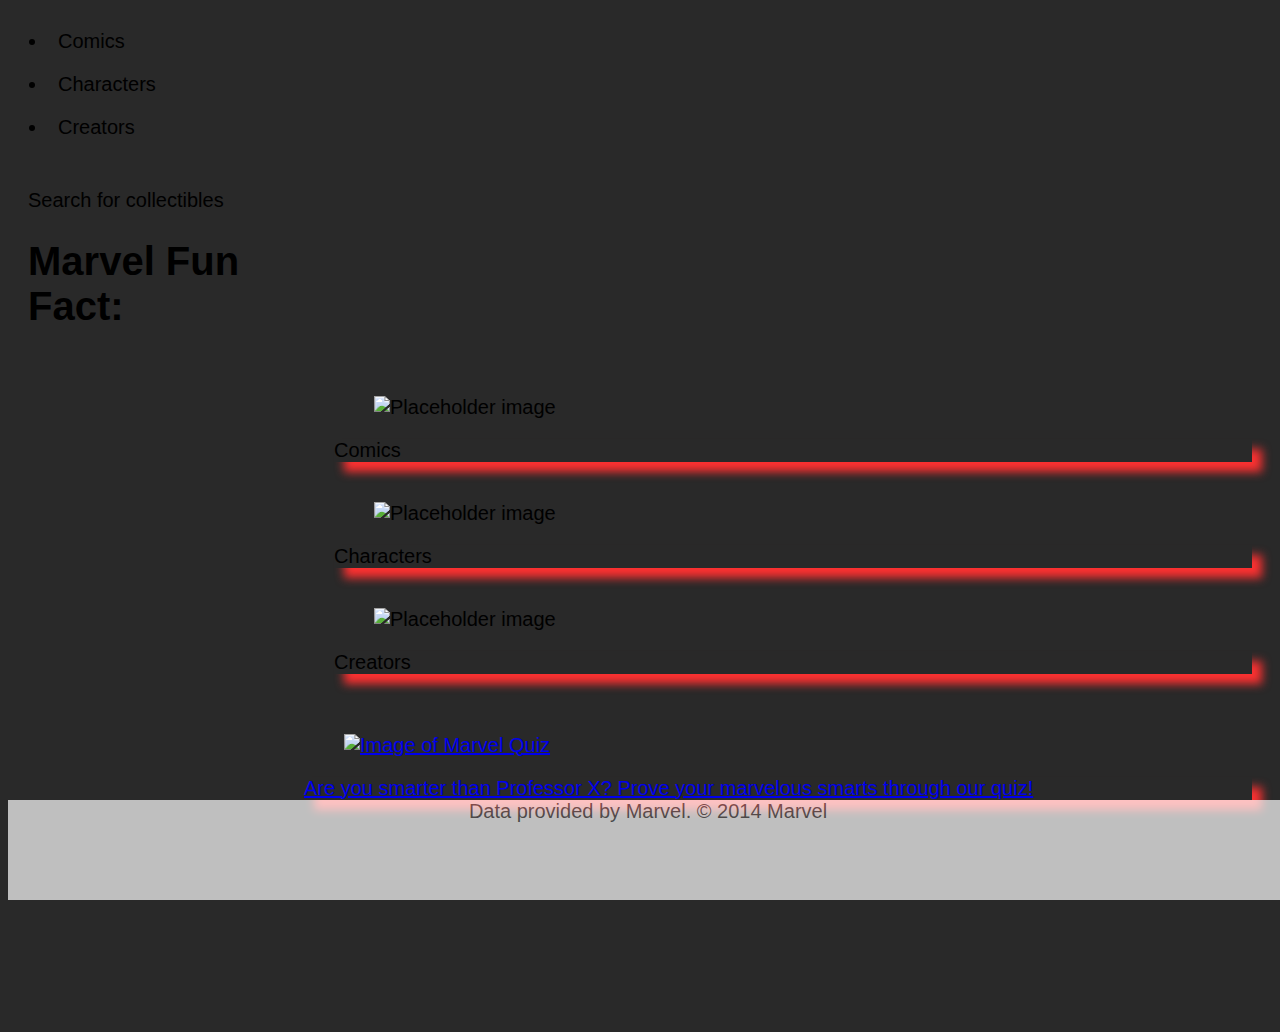
==== index.html @ bc331861 "work on the fun fact" ====
<!DOCTYPE html>
<html lang="en">

<head>
    <meta charset="UTF-8">
    <meta name="viewport" content="width=device-width, initial-scale=1.0">
    <meta http-equiv="X-UA-Compatible" content="ie=edge">
    <title>Marvel Fan Site</title>
    <link rel="shortcut icon" href="../images/fav_icon.png" type="image/x-icon">
    <!-- Bulma Version 0.9.0-->
    <link rel="stylesheet" href="https://unpkg.com/bulma@0.9.0/css/bulma.min.css" />
    <script defer src="https://use.fontawesome.com/releases/v5.0.10/js/all.js"></script>
    <script async src="https://cse.google.com/cse.js?cx=8356d225dc8c7fed3"></script>
    <script src="https://code.jquery.com/jquery-3.6.0.min.js"
        integrity="sha256-/xUj+3OJU5yExlq6GSYGSHk7tPXikynS7ogEvDej/m4=" crossorigin="anonymous"></script>
    <link rel="stylesheet" href="./assets/css/style.css">
</head>
<body class="is-fullheight-100vh">
    <nav class="navbar is-dark">
        <ul class="navbar-start">
            <li class="comics-search">
                Comics 
            </li>
            <li class="characters-search">
                Characters 
            </li>
            <li class="creators-search">
                Creators 
            </li>          
        </ul>
    </nav>
<main>
    <header>
        <h1 id="h1a">
            Comics
        </h1>
        <h1 id="h1b">
            Characters
        </h1>
        <h1 id="h1c">
            Creators
        </h1>
    </header>
    <form class="box main-content" style="padding: 2rem">
        <div class="field">
            <label class="label">Search for collectibles</label>
            <div class="control">
                <div class="gcse-search"></div>
            </div>
            <div>
            <h1> Marvel Fun Fact:</h1>
            <div id="marvel-facts"></div>
            </div>
        </div>
    </form>
    <section class="columns is-centered main-content" id="category-container" style="padding: 2rem">
        <div class="column">
            <div class="card cardBtn comics-search">
                <div class="card-image">
                    <figure class="image is-2by1">
                        <img src="https://terrigen-cdn-dev.marvel.com/content/prod/1x/agentx01.jpg"
                            alt="Placeholder image">
                    </figure>
                </div>
                <div class="card-content">
                    <div class="media">
                        <div id=comics-search class="media-content">
                            <p class="title is-4">Comics</p>
                        </div>
                    </div>
                </div>
            </div>
        </div>
        <div class="column">
            <div class="card characters-search">
                <div class="card-image">
                    <figure class="image is-2by1">
                        <img src="https://terrigen-cdn-dev.marvel.com/content/prod/1x/037smm_com_crd_01.jpg"
                            alt="Placeholder image">
                    </figure>
                </div>
                <div class="card-content">
                    <div class="media">
                        <div class="media-content">
                            <p class="title is-4">Characters</p>
                        </div>
                    </div>
                </div>
            </div>
        </div>
        <div class="column">
            <div class="card creators-search">
                <div class="card-image">
                    <figure class="image is-2by1">
                        <img src="https://i.annihil.us/u/prod/marvel/i/mg/8/b0/60cd0f5d4423a/standard_fantastic.jpg"
                            alt="Placeholder image" class="creators-search">
                    </figure>
                </div>
                <div class="card-content">
                    <div class="media">
                        <div class="media-content">
                            <p class="title is-4">Creators</p>
                        </div>
                    </div>
                </div>
            </div>
        </div>
    </section>
    <section class="column main-content" style="padding: 2rem" id="marvelQuizDiv">
        <article class="card">
            <div class="card-image">
                <a href="quiz_index.html" target="_blank">
                    <figure id="Marvel-Quiz-Image">
                        <img src="assets/images/quizview.png" alt="Image of Marvel Quiz">
                    </figure>
            </div>
            <div class="card-content">
                <div class="media">
                    <div class="media-content">
                        <p class="title is-2">Are you smarter than Professor X? Prove your marvelous smarts through our quiz!
                        </p>
                    </div>
                </div>
            </div>
        </article>
    </section>
    <section id="comic-container"></section>
</main>
<footer>
    <section class="pagination is-centered" id="pages" role="navigation" aria-label="pagination">
        <a class="pagination-previous" id="previous">Previous</a>
        <a class="pagination-next" id="next">Next page</a>
        <ul class="pagination-list">
          <li><a class="pagination-link" aria-label="Goto page 1">1</a></li>
          <li><span class="pagination-ellipsis">&hellip;</span></li>
          <li><a class="pagination-link" aria-label="Goto page 45">45</a></li>
          <li><a class="pagination-link is-current" aria-label="Page 46" aria-current="page">46</a></li>
          <li><a class="pagination-link" aria-label="Goto page 47">47</a></li>
          <li><span class="pagination-ellipsis">&hellip;</span></li>
          <li><a class="pagination-link" aria-label="Goto page 86">86</a></li>
        </ul>
    </section>
    <section class="is-centered">Data provided by Marvel. © 2014 Marvel</section>
</footer>
    <script src="http://www.myersdaily.org/joseph/javascript/md5.js"></script>
    <script src="../js/bulma.js"></script>
    <script src="./assets/js/script.js"></script>
</body>
</html>
---- assets/css/style.css ----
/* Default font-size set */
html {
  font-size: 62.5%;
  font-family: Arial, sans-serif;
  background-color: rgba(17, 17, 17, 0.897);
}

body {
  font-size: 2rem;
}

main {
  height: 95vh;
}
nav li {
  padding: 1rem;
}

#h1a,
#h1b,
#h1c {
  display: none;
  text-align: center;
  position: fixed;
  top: 0;
  width: 100%;
  height: 5rem;
  background-color: white;
  opacity: 0.6;
  font-weight: bold;
  font-size: 3rem;
  color: rgba(0, 0, 0, 0.671);
}

.card-content {
  box-shadow: 1rem 1rem 1rem rgb(252, 49, 49);
}
.box {
  float: left;
  width: 25%;
  padding: 0.5rem;
}
.column {
  float: right;
  width: 75%;
}
#marvelQuizDiv {
  margin-bottom: 10rem;
  width: 75%;
}

#Marvel-Quiz-Image:hover {
  opacity: 0.7;
}
.comics-search:hover {
  opacity: 0.7;
}
.characters-search:hover {
  opacity: 0.7;
}
.creators-search:hover {
  opacity: 0.7;
}
#pages {
  display: none;
}
footer {
  text-align: center;
  position: fixed;
  bottom: 0;
  width: 100%;
  height: 10rem;
  background-color: white;
  opacity: 0.7;
  color: rgba(0, 0, 0, 0.671);
}
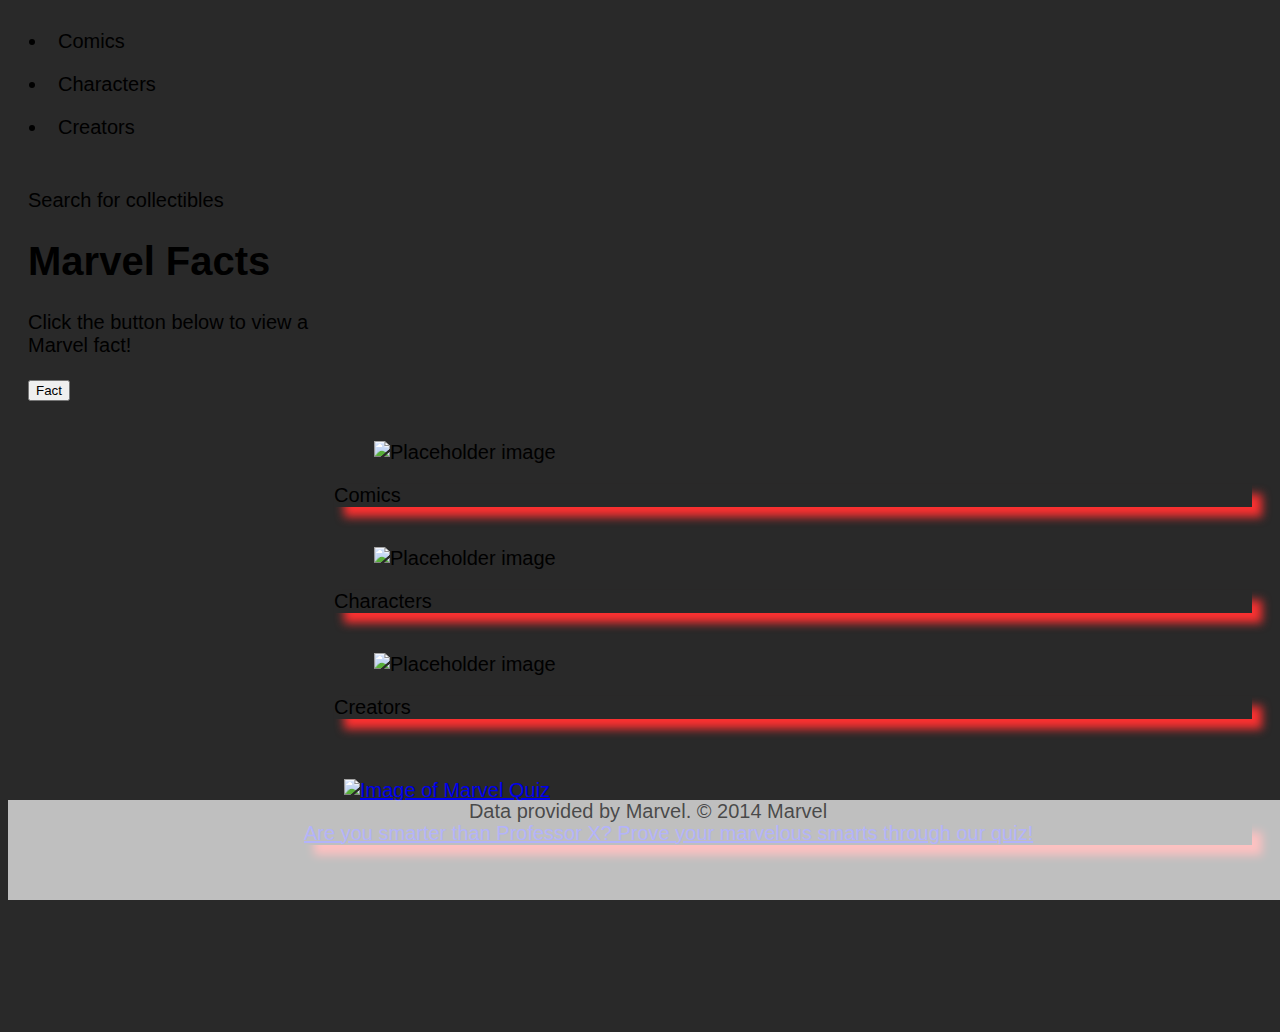
==== commit 75cb30e5: "fixed button" ====
--- a/index.html
+++ b/index.html
@@ -15,135 +15,137 @@
         integrity="sha256-/xUj+3OJU5yExlq6GSYGSHk7tPXikynS7ogEvDej/m4=" crossorigin="anonymous"></script>
     <link rel="stylesheet" href="./assets/css/style.css">
 </head>
+
 <body class="is-fullheight-100vh">
     <nav class="navbar is-dark">
         <ul class="navbar-start">
             <li class="comics-search">
-                Comics 
+                Comics
             </li>
             <li class="characters-search">
-                Characters 
+                Characters
             </li>
             <li class="creators-search">
-                Creators 
-            </li>          
+                Creators
+            </li>
         </ul>
     </nav>
-<main>
-    <header>
-        <h1 id="h1a">
-            Comics
-        </h1>
-        <h1 id="h1b">
-            Characters
-        </h1>
-        <h1 id="h1c">
-            Creators
-        </h1>
-    </header>
-    <form class="box main-content" style="padding: 2rem">
-        <div class="field">
-            <label class="label">Search for collectibles</label>
-            <div class="control">
-                <div class="gcse-search"></div>
+    <main>
+        <header>
+            <h1 id="h1a">
+                Comics
+            </h1>
+            <h1 id="h1b">
+                Characters
+            </h1>
+            <h1 id="h1c">
+                Creators
+            </h1>
+        </header>
+        <form class="box main-content" style="padding: 2rem">
+            <div class="field">
+                <label class="label">Search for collectibles</label>
+                <div class="control">
+                    <div class="gcse-search"></div>
+                </div>
+                <h1> Marvel Facts</h1>
+                <p id="marvel-facts">Click the button below to view a Marvel fact!</p>
+                <button class="button is-danger is-rounded">Fact</button>
             </div>
-            <div>
-            <h1> Marvel Fun Fact:</h1>
-            <div id="marvel-facts"></div>
-            </div>
-        </div>
-    </form>
-    <section class="columns is-centered main-content" id="category-container" style="padding: 2rem">
-        <div class="column">
-            <div class="card cardBtn comics-search">
-                <div class="card-image">
-                    <figure class="image is-2by1">
-                        <img src="https://terrigen-cdn-dev.marvel.com/content/prod/1x/agentx01.jpg"
-                            alt="Placeholder image">
-                    </figure>
-                </div>
-                <div class="card-content">
-                    <div class="media">
-                        <div id=comics-search class="media-content">
-                            <p class="title is-4">Comics</p>
+        </form>
+        <section class="columns is-centered main-content" id="category-container" style="padding: 2rem">
+            <div class="column">
+                <div class="card cardBtn comics-search">
+                    <div class="card-image">
+                        <figure class="image is-2by1">
+                            <img src="https://terrigen-cdn-dev.marvel.com/content/prod/1x/agentx01.jpg"
+                                alt="Placeholder image">
+                        </figure>
+                    </div>
+                    <div class="card-content">
+                        <div class="media">
+                            <div id=comics-search class="media-content">
+                                <p class="title is-4">Comics</p>
+                            </div>
                         </div>
                     </div>
                 </div>
             </div>
-        </div>
-        <div class="column">
-            <div class="card characters-search">
+            <div class="column">
+                <div class="card characters-search">
+                    <div class="card-image">
+                        <figure class="image is-2by1">
+                            <img src="https://terrigen-cdn-dev.marvel.com/content/prod/1x/037smm_com_crd_01.jpg"
+                                alt="Placeholder image">
+                        </figure>
+                    </div>
+                    <div class="card-content">
+                        <div class="media">
+                            <div class="media-content">
+                                <p class="title is-4">Characters</p>
+                            </div>
+                        </div>
+                    </div>
+                </div>
+            </div>
+            <div class="column">
+                <div class="card creators-search">
+                    <div class="card-image">
+                        <figure class="image is-2by1">
+                            <img src="https://i.annihil.us/u/prod/marvel/i/mg/8/b0/60cd0f5d4423a/standard_fantastic.jpg"
+                                alt="Placeholder image" class="creators-search">
+                        </figure>
+                    </div>
+                    <div class="card-content">
+                        <div class="media">
+                            <div class="media-content">
+                                <p class="title is-4">Creators</p>
+                            </div>
+                        </div>
+                    </div>
+                </div>
+            </div>
+        </section>
+        <section class="column main-content" style="padding: 2rem" id="marvelQuizDiv">
+            <article class="card">
                 <div class="card-image">
-                    <figure class="image is-2by1">
-                        <img src="https://terrigen-cdn-dev.marvel.com/content/prod/1x/037smm_com_crd_01.jpg"
-                            alt="Placeholder image">
-                    </figure>
+                    <a href="quiz_index.html" target="_blank">
+                        <figure id="Marvel-Quiz-Image">
+                            <img src="assets/images/quizview.png" alt="Image of Marvel Quiz">
+                        </figure>
                 </div>
                 <div class="card-content">
                     <div class="media">
                         <div class="media-content">
-                            <p class="title is-4">Characters</p>
+                            <p class="title is-2">Are you smarter than Professor X? Prove your marvelous smarts through
+                                our quiz!
+                            </p>
                         </div>
                     </div>
                 </div>
-            </div>
-        </div>
-        <div class="column">
-            <div class="card creators-search">
-                <div class="card-image">
-                    <figure class="image is-2by1">
-                        <img src="https://i.annihil.us/u/prod/marvel/i/mg/8/b0/60cd0f5d4423a/standard_fantastic.jpg"
-                            alt="Placeholder image" class="creators-search">
-                    </figure>
-                </div>
-                <div class="card-content">
-                    <div class="media">
-                        <div class="media-content">
-                            <p class="title is-4">Creators</p>
-                        </div>
-                    </div>
-                </div>
-            </div>
-        </div>
-    </section>
-    <section class="column main-content" style="padding: 2rem" id="marvelQuizDiv">
-        <article class="card">
-            <div class="card-image">
-                <a href="quiz_index.html" target="_blank">
-                    <figure id="Marvel-Quiz-Image">
-                        <img src="assets/images/quizview.png" alt="Image of Marvel Quiz">
-                    </figure>
-            </div>
-            <div class="card-content">
-                <div class="media">
-                    <div class="media-content">
-                        <p class="title is-2">Are you smarter than Professor X? Prove your marvelous smarts through our quiz!
-                        </p>
-                    </div>
-                </div>
-            </div>
-        </article>
-    </section>
-    <section id="comic-container"></section>
-</main>
-<footer>
-    <section class="pagination is-centered" id="pages" role="navigation" aria-label="pagination">
-        <a class="pagination-previous" id="previous">Previous</a>
-        <a class="pagination-next" id="next">Next page</a>
-        <ul class="pagination-list">
-          <li><a class="pagination-link" aria-label="Goto page 1">1</a></li>
-          <li><span class="pagination-ellipsis">&hellip;</span></li>
-          <li><a class="pagination-link" aria-label="Goto page 45">45</a></li>
-          <li><a class="pagination-link is-current" aria-label="Page 46" aria-current="page">46</a></li>
-          <li><a class="pagination-link" aria-label="Goto page 47">47</a></li>
-          <li><span class="pagination-ellipsis">&hellip;</span></li>
-          <li><a class="pagination-link" aria-label="Goto page 86">86</a></li>
-        </ul>
-    </section>
-    <section class="is-centered">Data provided by Marvel. © 2014 Marvel</section>
-</footer>
+            </article>
+        </section>
+        <section id="comic-container"></section>
+    </main>
+    <footer>
+        <section class="pagination is-centered" id="pages" role="navigation" aria-label="pagination">
+            <a class="pagination-previous" id="previous">Previous</a>
+            <a class="pagination-next" id="next">Next page</a>
+            <ul class="pagination-list">
+                <li><a class="pagination-link" aria-label="Goto page 1">1</a></li>
+                <li><span class="pagination-ellipsis">&hellip;</span></li>
+                <li><a class="pagination-link" aria-label="Goto page 45">45</a></li>
+                <li><a class="pagination-link is-current" aria-label="Page 46" aria-current="page">46</a></li>
+                <li><a class="pagination-link" aria-label="Goto page 47">47</a></li>
+                <li><span class="pagination-ellipsis">&hellip;</span></li>
+                <li><a class="pagination-link" aria-label="Goto page 86">86</a></li>
+            </ul>
+        </section>
+        <section class="is-centered">Data provided by Marvel. © 2014 Marvel</section>
+    </footer>
     <script src="http://www.myersdaily.org/joseph/javascript/md5.js"></script>
     <script src="../js/bulma.js"></script>
     <script src="./assets/js/script.js"></script>
 </body>
-</html>
+
+</html>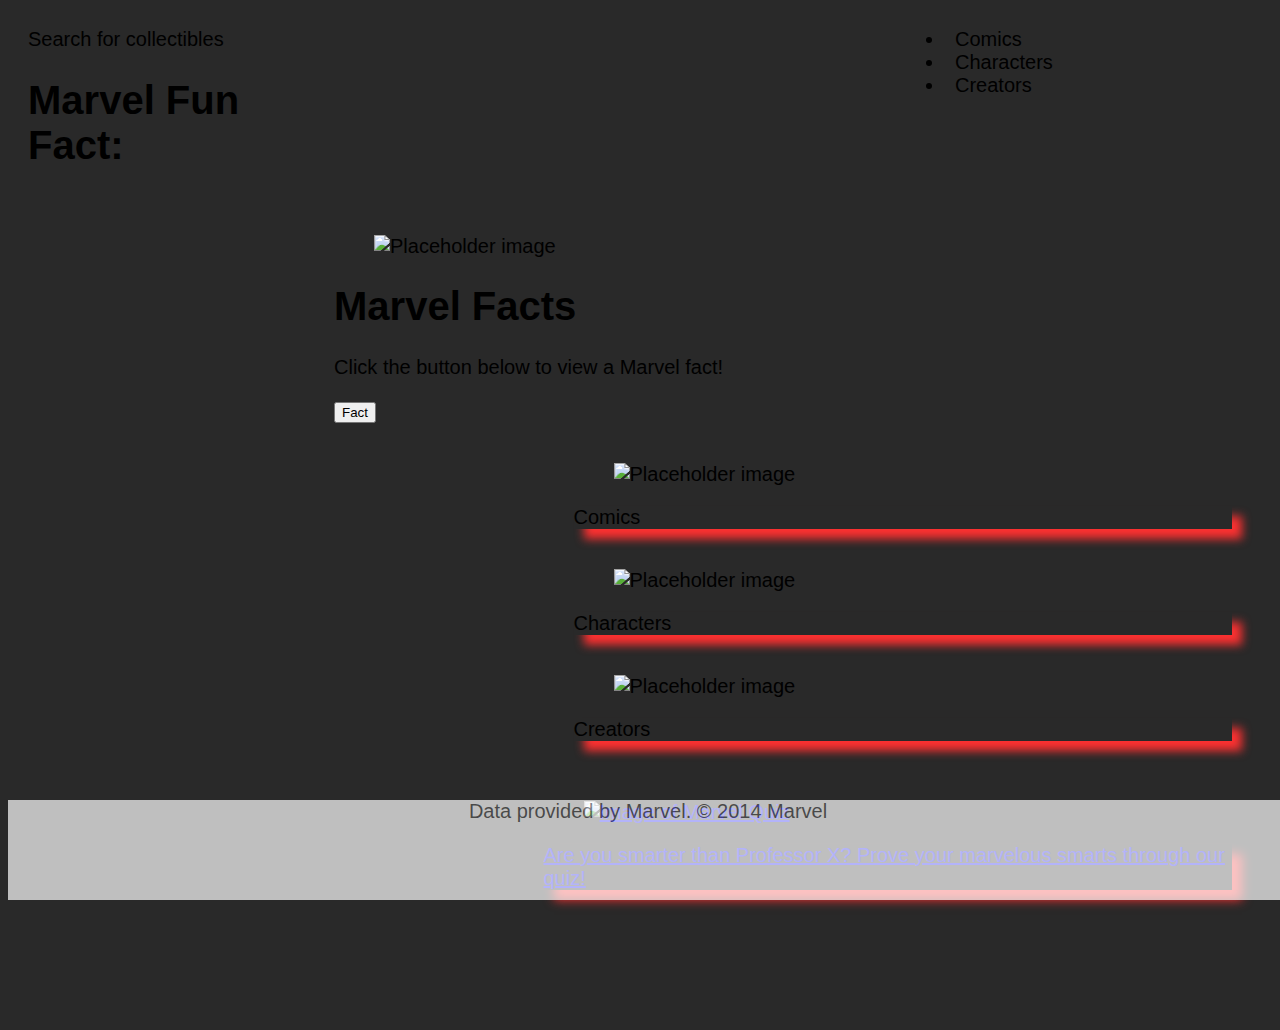
==== commit 5c1a6306: "Merge branch 'main' into mondaybranch" ====
--- a/index.html
+++ b/index.html
@@ -30,23 +30,38 @@
             </li>
         </ul>
     </nav>
-    <main>
-        <header>
-            <h1 id="h1a">
-                Comics
-            </h1>
-            <h1 id="h1b">
-                Characters
-            </h1>
-            <h1 id="h1c">
-                Creators
-            </h1>
-        </header>
-        <form class="box main-content" style="padding: 2rem">
-            <div class="field">
-                <label class="label">Search for collectibles</label>
-                <div class="control">
-                    <div class="gcse-search"></div>
+<main>
+    <header>
+        <h1 id="h1a">
+            Comics
+        </h1>
+        <h1 id="h1b">
+            Characters
+        </h1>
+        <h1 id="h1c">
+            Creators
+        </h1>
+    </header>
+    <form class="box main-content" style="padding: 2rem">
+        <div class="field">
+            <label class="label">Search for collectibles</label>
+            <div class="control">
+                <div class="gcse-search"></div>
+            </div>
+            <div>
+            <h1> Marvel Fun Fact:</h1>
+            <div id="marvel-facts"></div>
+            </div>
+        </div>
+    </form>
+    <section class="columns is-centered main-content" id="category-container" style="padding: 2rem">
+        <div class="column">
+            <div class="card cardBtn comics-search">
+                <div class="card-image">
+                    <figure class="image is-2by1">
+                        <img src="https://terrigen-cdn-dev.marvel.com/content/prod/1x/agentx01.jpg"
+                            alt="Placeholder image">
+                    </figure>
                 </div>
                 <h1> Marvel Facts</h1>
                 <p id="marvel-facts">Click the button below to view a Marvel fact!</p>
--- a/assets/css/style.css
+++ b/assets/css/style.css
@@ -13,7 +13,14 @@
   height: 95vh;
 }
 nav li {
-  padding: 1rem;
+  padding: 0 10px;
+}
+
+.navbar-start {
+  position: absolute;
+  right: 10px;
+  width: 325px;
+  padding: 0px;
 }
 
 #h1a,
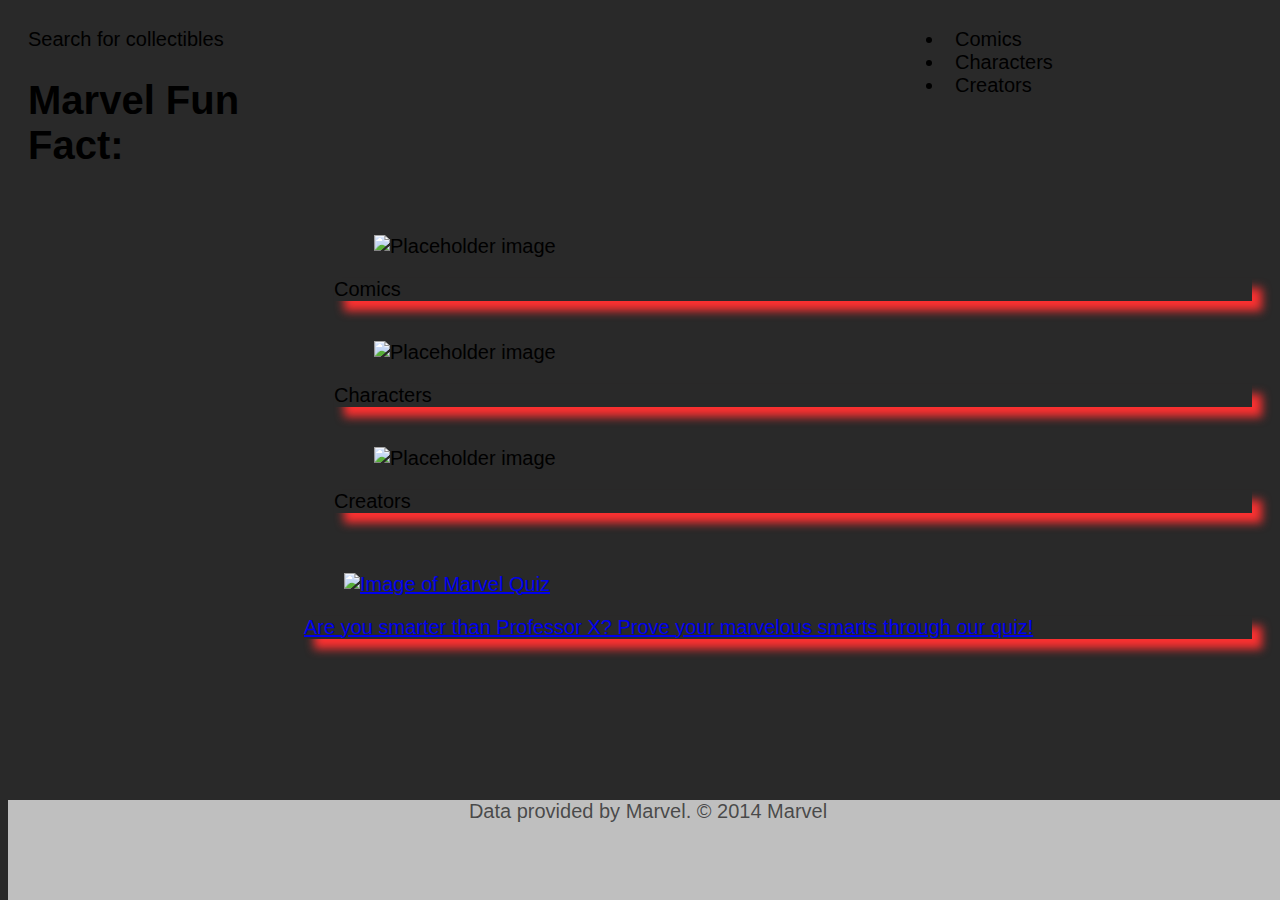
==== commit 880aa690: "Merge branch 'main' into newbranch" ====
--- a/index.html
+++ b/index.html
@@ -54,20 +54,6 @@
             </div>
         </div>
     </form>
-    <section class="columns is-centered main-content" id="category-container" style="padding: 2rem">
-        <div class="column">
-            <div class="card cardBtn comics-search">
-                <div class="card-image">
-                    <figure class="image is-2by1">
-                        <img src="https://terrigen-cdn-dev.marvel.com/content/prod/1x/agentx01.jpg"
-                            alt="Placeholder image">
-                    </figure>
-                </div>
-                <h1> Marvel Facts</h1>
-                <p id="marvel-facts">Click the button below to view a Marvel fact!</p>
-                <button class="button is-danger is-rounded">Fact</button>
-            </div>
-        </form>
         <section class="columns is-centered main-content" id="category-container" style="padding: 2rem">
             <div class="column">
                 <div class="card cardBtn comics-search">
@@ -108,7 +94,7 @@
                     <div class="card-image">
                         <figure class="image is-2by1">
                             <img src="https://i.annihil.us/u/prod/marvel/i/mg/8/b0/60cd0f5d4423a/standard_fantastic.jpg"
-                                alt="Placeholder image" class="creators-search">
+                                alt="Placeholder image">
                         </figure>
                     </div>
                     <div class="card-content">
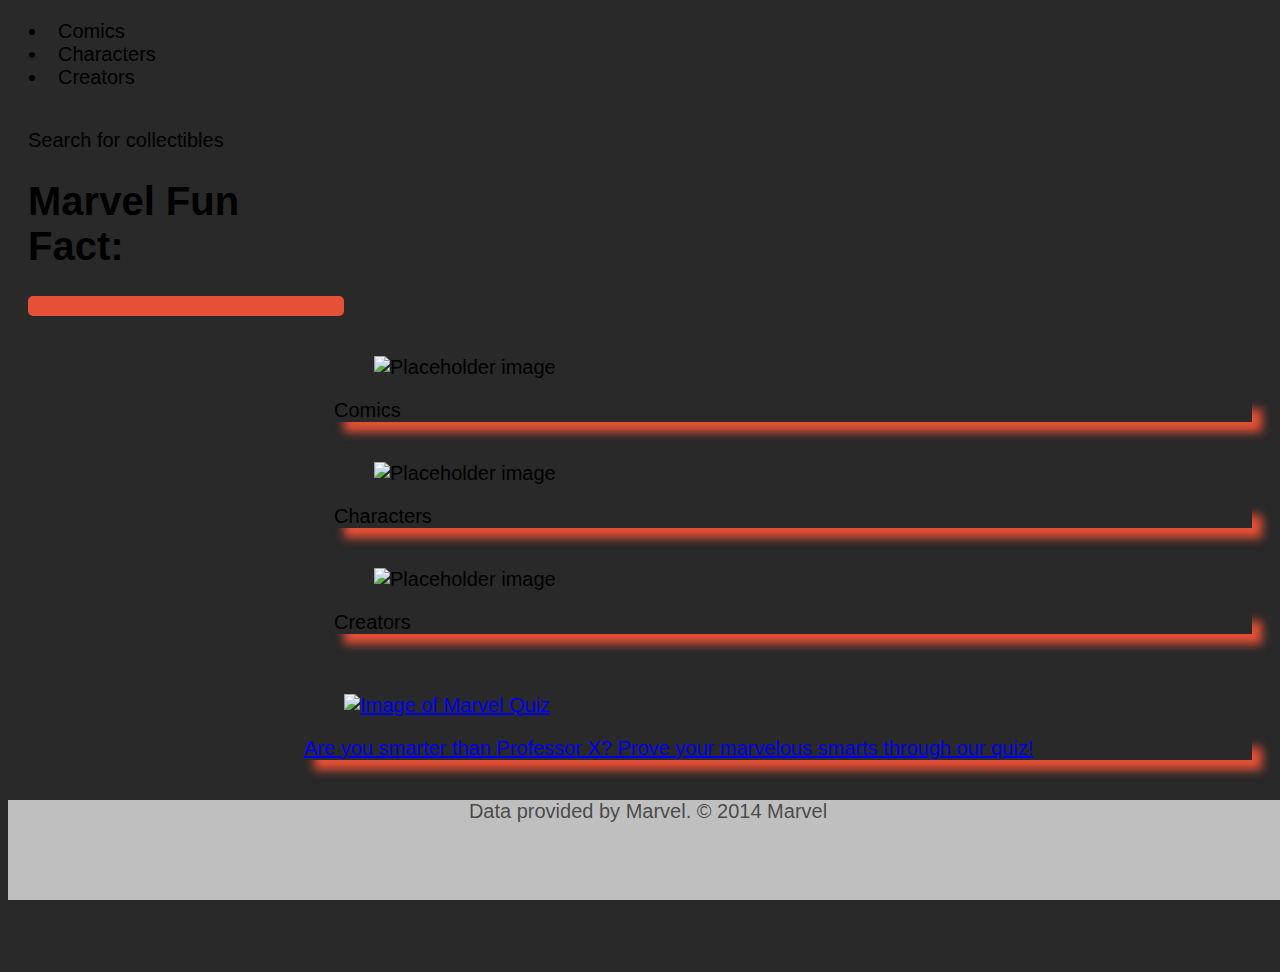
==== commit 0ae033ba: "more and more and more troubleshooting" ====
--- a/index.html
+++ b/index.html
@@ -30,30 +30,30 @@
             </li>
         </ul>
     </nav>
-<main>
-    <header>
-        <h1 id="h1a">
-            Comics
-        </h1>
-        <h1 id="h1b">
-            Characters
-        </h1>
-        <h1 id="h1c">
-            Creators
-        </h1>
-    </header>
-    <form class="box main-content" style="padding: 2rem">
-        <div class="field">
-            <label class="label">Search for collectibles</label>
-            <div class="control">
-                <div class="gcse-search"></div>
+    <main>
+        <header>
+            <h1 id="h1a">
+                Comics
+            </h1>
+            <h1 id="h1b">
+                Characters
+            </h1>
+            <h1 id="h1c">
+                Creators
+            </h1>
+        </header>
+        <form class="box main-content" style="padding: 2rem">
+            <div class="field">
+                <label class="label">Search for collectibles</label>
+                <div class="control">
+                    <div class="gcse-search"></div>
+                </div>
+                <div>
+                    <h1>Marvel Fun Fact:</h1>
+                    <div id="marvel-facts"></div>
+                </div>
             </div>
-            <div>
-            <h1> Marvel Fun Fact:</h1>
-            <div id="marvel-facts"></div>
-            </div>
-        </div>
-    </form>
+        </form>
         <section class="columns is-centered main-content" id="category-container" style="padding: 2rem">
             <div class="column">
                 <div class="card cardBtn comics-search">
@@ -144,8 +144,7 @@
         </section>
         <section class="is-centered">Data provided by Marvel. © 2014 Marvel</section>
     </footer>
-    <script src="http://www.myersdaily.org/joseph/javascript/md5.js"></script>
-    <script src="../js/bulma.js"></script>
+    <script src="https://www.myersdaily.org/joseph/javascript/md5.js"></script>
     <script src="./assets/js/script.js"></script>
 </body>
 
--- a/assets/css/style.css
+++ b/assets/css/style.css
@@ -13,14 +13,17 @@
   height: 95vh;
 }
 nav li {
-  padding: 0 10px;
+  padding: 0 1rem;
 }
 
-.navbar-start {
-  position: absolute;
-  right: 10px;
-  width: 325px;
-  padding: 0px;
+#marvel-facts {
+  font-style: italic;
+  font-family: fantasy;
+  font-weight: bold;
+  padding: 1rem;
+  color: rgb(40, 49, 59);
+  background-color: rgb(230, 80, 54);
+  border-radius: 0.5rem;
 }
 
 #h1a,
@@ -40,7 +43,7 @@
 }
 
 .card-content {
-  box-shadow: 1rem 1rem 1rem rgb(252, 49, 49);
+  box-shadow: 1rem 1rem 1rem rgb(230, 80, 54);
 }
 .box {
   float: left;
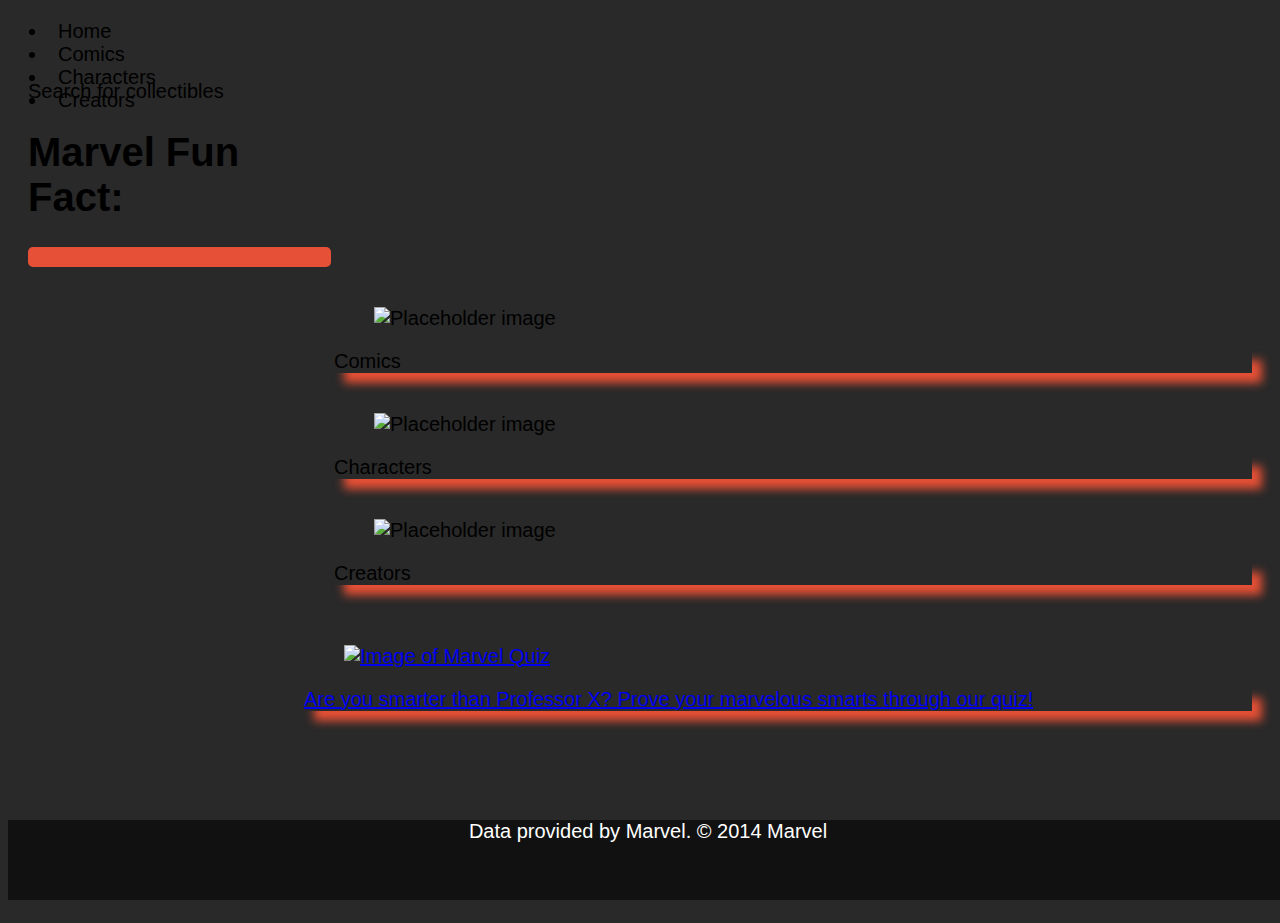
==== commit d74952f4: "Fixed formatting for search function within website for comics." ====
--- a/index.html
+++ b/index.html
@@ -1,24 +1,31 @@
 <!DOCTYPE html>
 <html lang="en">
-
 <head>
     <meta charset="UTF-8">
     <meta name="viewport" content="width=device-width, initial-scale=1.0">
     <meta http-equiv="X-UA-Compatible" content="ie=edge">
+    <!-- Title of Page -->
     <title>Marvel Fan Site</title>
-    <link rel="shortcut icon" href="../images/fav_icon.png" type="image/x-icon">
     <!-- Bulma Version 0.9.0-->
     <link rel="stylesheet" href="https://unpkg.com/bulma@0.9.0/css/bulma.min.css" />
+    <!-- Font Awesome and other links for Google Search input and icon from Google API -->
+    <link rel="shortcut icon" href="../images/fav_icon.png" type="image/x-icon">
     <script defer src="https://use.fontawesome.com/releases/v5.0.10/js/all.js"></script>
     <script async src="https://cse.google.com/cse.js?cx=8356d225dc8c7fed3"></script>
+    <!-- jQuery script tag -->
     <script src="https://code.jquery.com/jquery-3.6.0.min.js"
         integrity="sha256-/xUj+3OJU5yExlq6GSYGSHk7tPXikynS7ogEvDej/m4=" crossorigin="anonymous"></script>
+        <!-- Our personal style sheet -->
     <link rel="stylesheet" href="./assets/css/style.css">
 </head>
-
+<!-- Beginning of body -->
 <body class="is-fullheight-100vh">
+    <!-- Navbar -->
     <nav class="navbar is-dark">
         <ul class="navbar-start">
+            <li id="home-page">
+                Home
+            </li>
             <li class="comics-search">
                 Comics
             </li>
@@ -30,10 +37,23 @@
             </li>
         </ul>
     </nav>
+    <!-- Beginning of Main section -->
     <main>
+        <!-- Headers for new pages once cards are clicked -->
         <header>
             <h1 id="h1a">
                 Comics
+                <span">
+                    <div>
+                        <form class="search-comic-form">
+                            <div class="field">
+                                <label class="label search-label" for="comic-search">Search for a comic:</label>
+                                <input type="text" name="comic-search" id="comic-search">
+                                <button id="comic-search-btn">Search</button>
+                            </div>
+                        </form>
+                    </div>
+                </span>
             </h1>
             <h1 id="h1b">
                 Characters
@@ -42,6 +62,8 @@
                 Creators
             </h1>
         </header>
+
+        <!-- Card for Google Search form and Marvel Fun Facts -->
         <form class="box main-content" style="padding: 2rem">
             <div class="field">
                 <label class="label">Search for collectibles</label>
@@ -54,7 +76,9 @@
                 </div>
             </div>
         </form>
+
         <section class="columns is-centered main-content" id="category-container" style="padding: 2rem">
+            <!-- Comics Card -->
             <div class="column">
                 <div class="card cardBtn comics-search">
                     <div class="card-image">
@@ -72,6 +96,7 @@
                     </div>
                 </div>
             </div>
+            <!-- Character Card -->
             <div class="column">
                 <div class="card characters-search">
                     <div class="card-image">
@@ -89,6 +114,7 @@
                     </div>
                 </div>
             </div>
+            <!-- Creator Card -->
             <div class="column">
                 <div class="card creators-search">
                     <div class="card-image">
@@ -107,9 +133,11 @@
                 </div>
             </div>
         </section>
+        <!-- Marvel Quiz Card -->
         <section class="column main-content" style="padding: 2rem" id="marvelQuizDiv">
             <article class="card">
                 <div class="card-image">
+                    <!-- Quiz linked -->
                     <a href="quiz_index.html" target="_blank">
                         <figure id="Marvel-Quiz-Image">
                             <img src="assets/images/quizview.png" alt="Image of Marvel Quiz">
@@ -126,26 +154,22 @@
                 </div>
             </article>
         </section>
+        <!-- Comics container "div" or section -->
         <section id="comic-container"></section>
     </main>
+    <!-- Begin Footer -->
     <footer>
         <section class="pagination is-centered" id="pages" role="navigation" aria-label="pagination">
             <a class="pagination-previous" id="previous">Previous</a>
             <a class="pagination-next" id="next">Next page</a>
-            <ul class="pagination-list">
-                <li><a class="pagination-link" aria-label="Goto page 1">1</a></li>
-                <li><span class="pagination-ellipsis">&hellip;</span></li>
-                <li><a class="pagination-link" aria-label="Goto page 45">45</a></li>
-                <li><a class="pagination-link is-current" aria-label="Page 46" aria-current="page">46</a></li>
-                <li><a class="pagination-link" aria-label="Goto page 47">47</a></li>
-                <li><span class="pagination-ellipsis">&hellip;</span></li>
-                <li><a class="pagination-link" aria-label="Goto page 86">86</a></li>
-            </ul>
         </section>
-        <section class="is-centered">Data provided by Marvel. © 2014 Marvel</section>
+        <section class="is-centered">
+            Data provided by Marvel. © 2014 Marvel
+        </section>
     </footer>
+    <!-- Script tag for time stamp parser -->
     <script src="https://www.myersdaily.org/joseph/javascript/md5.js"></script>
+    <!-- JavaScript sheet linked -->
     <script src="./assets/js/script.js"></script>
 </body>
-
 </html>--- a/assets/css/style.css
+++ b/assets/css/style.css
@@ -1,21 +1,25 @@
-/* Default font-size set */
+/* Default font-size, font-family, and background-color set */
 html {
   font-size: 62.5%;
   font-family: Arial, sans-serif;
   background-color: rgba(17, 17, 17, 0.897);
 }
-
+/* Font-size for body set */
 body {
   font-size: 2rem;
 }
-
+/* Main display to fit most of viewport */
 main {
   height: 95vh;
 }
+nav {
+  height: 4rem;
+}
+/* Padding added to nav li elements */
 nav li {
   padding: 0 1rem;
 }
-
+/* Styling added to Marvel Fun Fact Generator */
 #marvel-facts {
   font-style: italic;
   font-family: fantasy;
@@ -25,43 +29,73 @@
   background-color: rgb(230, 80, 54);
   border-radius: 0.5rem;
 }
+/* Display style for Title Pages for separate pages set */
+#h1a,
+#h1b {
+  display: none;
+  text-align: center;
+  position: fixed;
+  top: 0;
+  width: 100%;
+  height: 4rem;
+  background-color: rgba(17, 17, 17);
+  font-weight: bold;
+  font-size: 2.75rem;
+  color: white;
+}
 
-#h1a,
-#h1b,
 #h1c {
   display: none;
   text-align: center;
   position: fixed;
   top: 0;
   width: 100%;
-  height: 5rem;
-  background-color: white;
-  opacity: 0.6;
+  height: 10rem;
+  background-color: rgba(17, 17, 17);
   font-weight: bold;
-  font-size: 3rem;
-  color: rgba(0, 0, 0, 0.671);
+  font-size: 2.75rem;
+  color: white;
 }
-
+.search-comic-form {
+  background-color: rgba(17, 17, 17, 0.637);
+}
+/* Styling for cards set */
 .card-content {
   box-shadow: 1rem 1rem 1rem rgb(230, 80, 54);
 }
+/* adding to make the cards uniform and have a scroll function */
+.comic-cards {
+  display: flex;
+  float: left;
+  width: 24%;
+  padding: 0.5rem;
+  height: 100vh;
+  margin: 0.5rem;
+  overflow: scroll;
+}
+
+/* Styling for Google Search and Fun Fact set */
 .box {
+  display: flex;
   float: left;
-  width: 25%;
+  width: 24%;
   padding: 0.5rem;
 }
+/* Positioning of all smaller cards set */
 .column {
   float: right;
   width: 75%;
 }
+/* Positioning of Marvel Quiz set */
 #marvelQuizDiv {
-  margin-bottom: 10rem;
+  margin-bottom: 8rem;
   width: 75%;
 }
-
+/* Hover functionality showing button functionality for Marvel Quiz */
 #Marvel-Quiz-Image:hover {
   opacity: 0.7;
 }
+/* Hover functionality showing button functionality for smaller cards */
 .comics-search:hover {
   opacity: 0.7;
 }
@@ -71,16 +105,30 @@
 .creators-search:hover {
   opacity: 0.7;
 }
+#home-page:hover {
+  opacity: 0.7;
+}
+/* Pagination for Comics, Characters, and Creators set to not display on home page */
 #pages {
   display: none;
 }
+/* Lettering of next/previous page styled */
+#previous,
+#next {
+  color: white;
+  margin-top: 1rem;
+}
+/* Footer fixed to the bottom with styling */
 footer {
   text-align: center;
   position: fixed;
   bottom: 0;
   width: 100%;
-  height: 10rem;
-  background-color: white;
-  opacity: 0.7;
-  color: rgba(0, 0, 0, 0.671);
+  height: 8rem;
+  background-color: rgba(17, 17, 17);
+  color: white;
 }
+.search-label {
+  color: rgb(230, 80, 54);
+  font-size: 1.5rem;
+}
